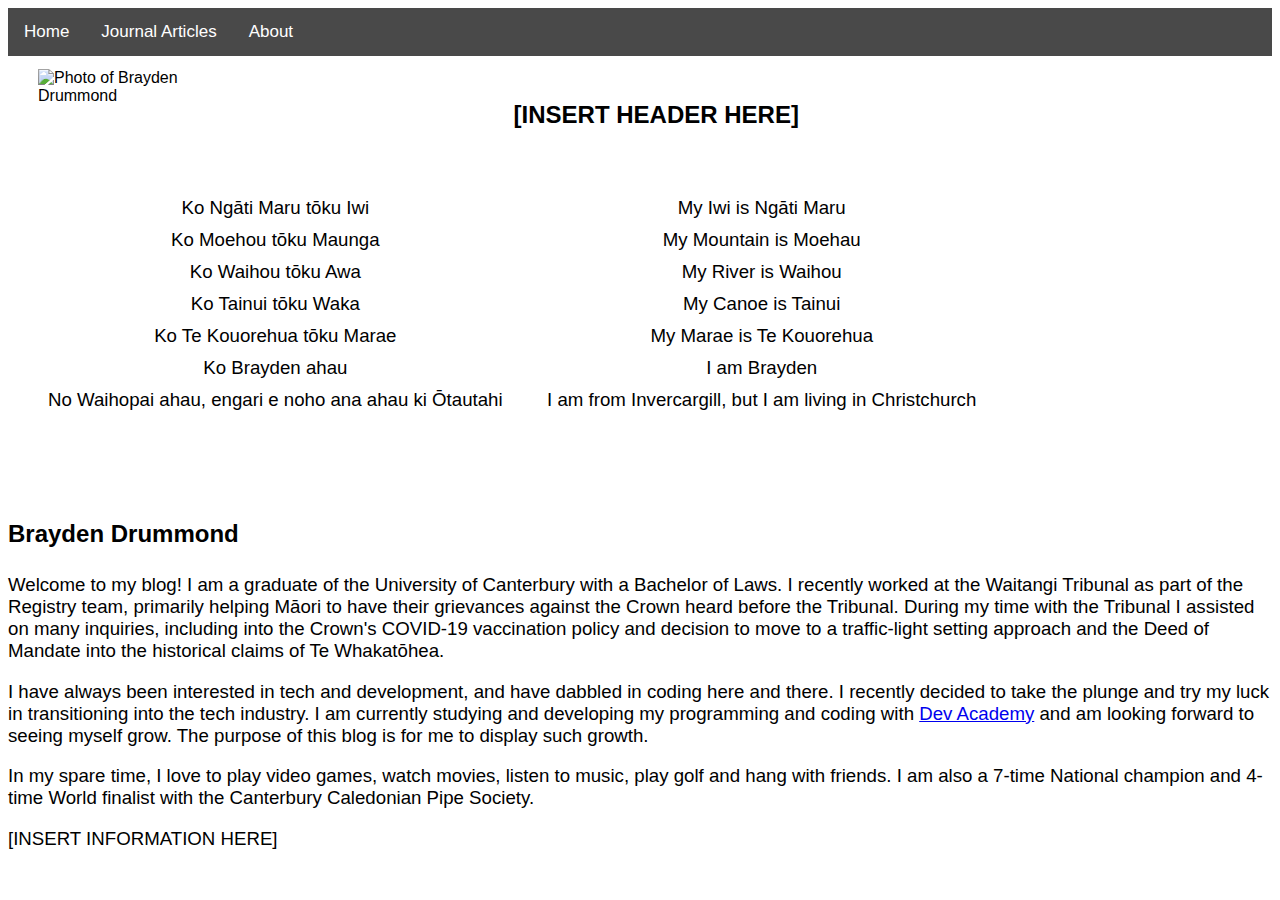
==== blog/About.html @ 2803fb0f "Initial about page" ====
<!DOCTYPE html>
<html lang="en">
  <head>
    <title>About</title>
    <meta charset="UTF-8">
    <meta name="viewport" content="width=device-width, initial-scale=1.0">
    <meta http-equiv="X-UA-Compatible" content="ie=edge">
    <link href="../styles/main.css" rel="stylesheet" type="text/css">
    <meta name="viewport" content="width=device-width, initial-scale=1">
  </head>
  <body>

    <div class="topnav">
      <a class="active" href="../index.html">Home</a>
      <a href="Journal-Articles.html">Journal Articles</a>
      <a href="About.html">About</a>
    </div>
    <img class="image-1" src="../images/photo-of-me.jpg" alt="Photo of Brayden Drummond">

    <div>
      <h2 class="about-header">[INSERT HEADER HERE]</h2>
      <ul class="mihi">
        <li>Ko Ngāti Maru tōku Iwi</li>
        <li>Ko Moehou tōku Maunga</li>
        <li>Ko Waihou tōku Awa</li>
        <li>Ko Tainui tōku Waka</li>
        <li>Ko Te Kouorehua tōku Marae</li>
        <li>Ko Brayden ahau</li>
        <li>No Waihopai ahau, engari e noho ana ahau ki Ōtautahi</li>
      </ul>
      <ul class="mihi">
        <li>My Iwi is Ngāti Maru</li>
        <li>My Mountain is Moehau</li>
        <li>My River is Waihou</li>
        <li>My Canoe is Tainui</li>
        <li>My Marae is Te Kouorehua</li>
        <li>I am Brayden</li>
        <li>I am from Invercargill, but I am living in Christchurch</li>
      </ul>
    </div>

    <div class="Welcome-to-my-blog">
      <h2>Brayden Drummond</h2>
      <p>Welcome to my blog! I am a graduate of the University of Canterbury with a Bachelor of Laws. I recently worked at the Waitangi Tribunal as part of the Registry team, 
        primarily helping Māori to have their grievances against the Crown heard before the Tribunal. During my time with the Tribunal I assisted on many
        inquiries, including into the Crown's COVID-19 vaccination policy and decision to move to a traffic-light setting approach and the Deed of Mandate into
        the historical claims of Te Whakatōhea.</p>
      <p>I have always been interested in tech and development, and have dabbled in coding here and there. I recently decided to take the plunge and try my
          luck in transitioning into the tech industry. I am currently studying and developing my programming and coding 
          with <a href="https://devacademy.co.nz/">Dev Academy</a> and am looking forward to seeing myself grow. The purpose of this blog is for me to display
        such growth.</p>
      <p>In my spare time, I love to play video games, watch movies, listen to music, play golf and hang with friends. I am also a 7-time National champion and 
      4-time World finalist with the Canterbury Caledonian Pipe Society.</p>
      <p>[INSERT INFORMATION HERE]</p>
    </div>

  </body>
</html>
---- styles/main.css ----
body {
  background-color: rgba(255, 255, 255, 0.849);
  font-family: 'Gill Sans', 'Gill Sans MT', Calibri, 'Trebuchet MS', sans-serif
}

.topnav {
  background-color: rgba(0, 0, 0, 0.715);
  overflow: hidden;
  
}

.topnav a {
  float: left;
  color: white;
  text-align: center;
  padding: 14px 16px;
  text-decoration: none;
  font-size: 17px;
}

.topnav a:hover {
  background-color: #ddd;
  color: black;
}

li {
  font-size: 14pt;
  Margin-bottom: 10px;
}

h2 {
  padding-top: 2%;
  padding-bottom: 0.5%;
}

p {
  font-size: 14pt;

  }

/* Blog 1 (The Difference between Margin, Border and Padding) */

.sprints-header {
  display: inline;
  float: left;
  padding-left: 20%;
}

.sprints-list {
  display: inline;
  float: left;
  padding-left: 20%;
}

.blog-posts-header {
  display: inline;
  float: right;
  padding-right: 20%;

}

.dev-academy-header {
  text-align: center;
}
/* About section */

.about-header {
padding-left: 40%;

}

.image-1 {
  width: 15%;
  height: 15%;
  float: left;
  margin-left: 30px;
  padding-top: 1%
}

.mihi {
  list-style-type: None;
  display: inline-block;
  text-align: center;
  padding-top: 2%;

}

.Welcome-to-my-blog {
  padding-top: 3%;
  
  }

  .table-journal-articles {
    margin-left: auto;
    margin-right: auto;
    border-collapse: separate;
    border-spacing: 150px 20px;
    text-align: center;
    margin-top: 30px;
  }

th {
  font-size: 24pt;

}

/* Blog 1 (The Difference between Margin, Border and Padding) */

.box-model-shortcuts {
  list-style-type: none;
  list-style-position: outside;
  Margin-bottom: 10px;
}

.box-model-image {
  height: 70%;
  width: 70%;
  margin-top: 5%;
  position: left;
}
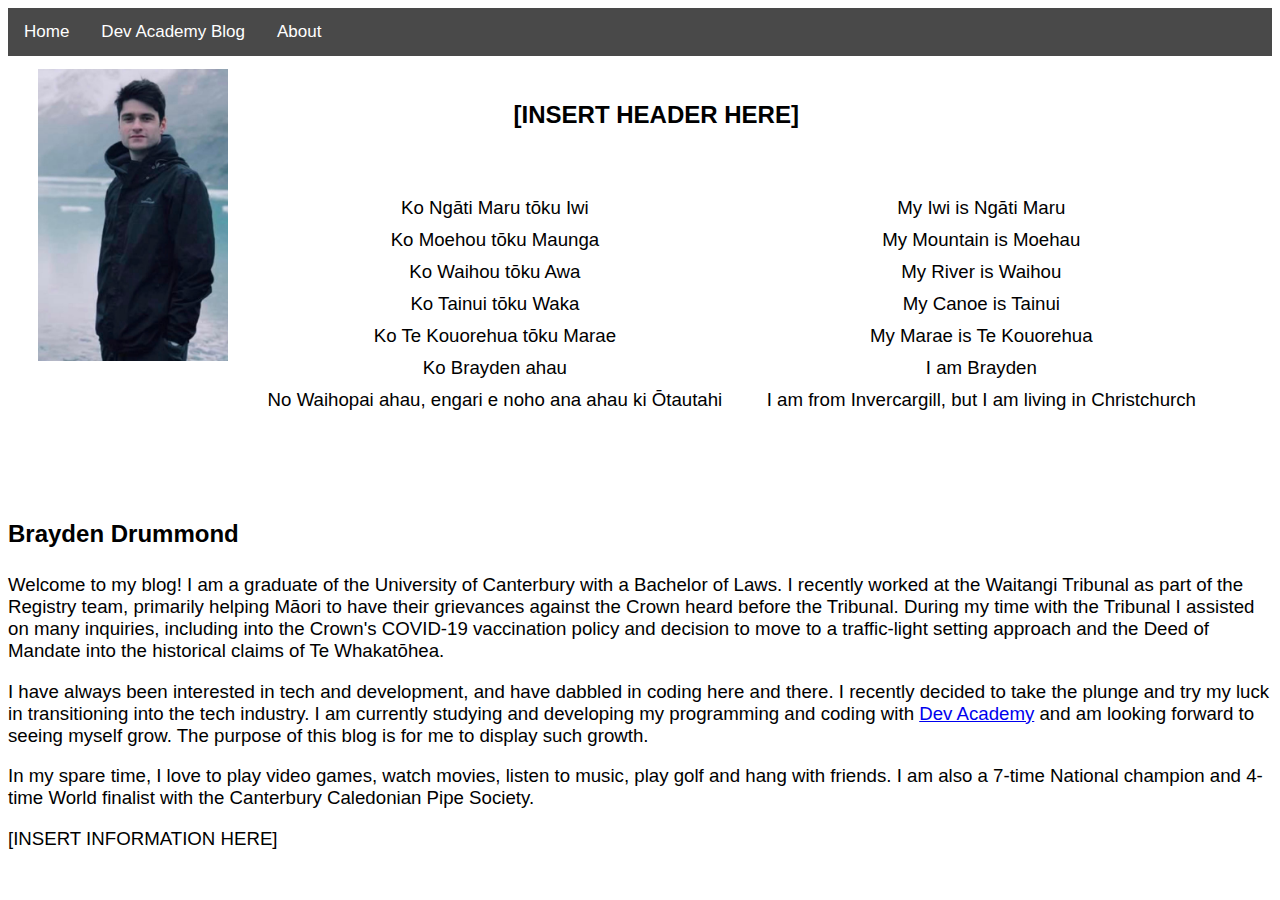
==== commit 38c66a25: "Update Nav heading to Dev Academy Blog" ====
--- a/blog/About.html
+++ b/blog/About.html
@@ -12,7 +12,7 @@
 
     <div class="topnav">
       <a class="active" href="../index.html">Home</a>
-      <a href="Journal-Articles.html">Journal Articles</a>
+      <a href="Journal-Articles.html">Dev Academy Blog</a>
       <a href="About.html">About</a>
     </div>
     <img class="image-1" src="../images/photo-of-me.jpg" alt="Photo of Brayden Drummond">
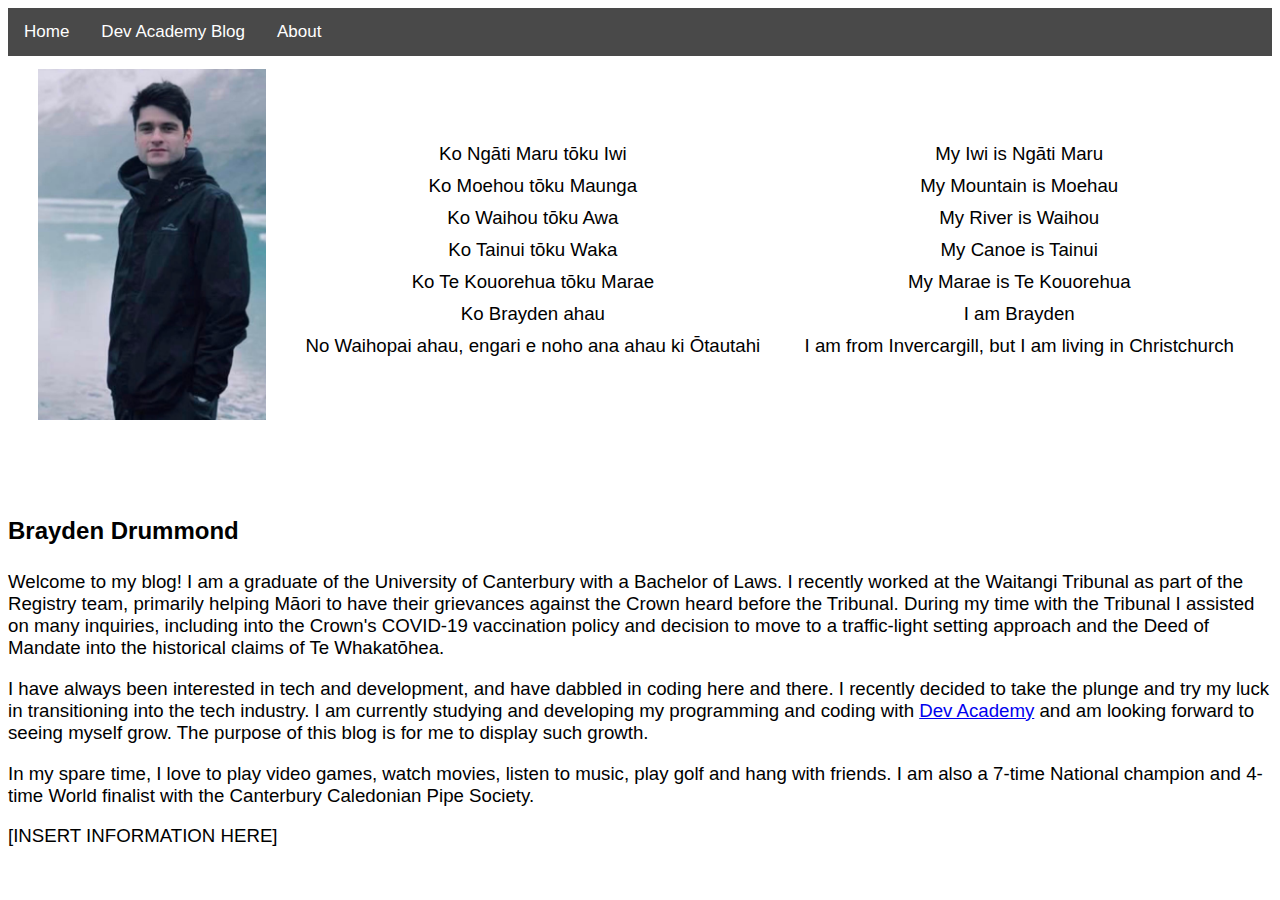
==== commit 1e87ddd2: "Update headings" ====
--- a/blog/About.html
+++ b/blog/About.html
@@ -18,7 +18,7 @@
     <img class="image-1" src="../images/photo-of-me.jpg" alt="Photo of Brayden Drummond">
 
     <div>
-      <h2 class="about-header">[INSERT HEADER HERE]</h2>
+      <h2 class="about-header"></h2>
       <ul class="mihi">
         <li>Ko Ngāti Maru tōku Iwi</li>
         <li>Ko Moehou tōku Maunga</li>
--- a/styles/main.css
+++ b/styles/main.css
@@ -38,7 +38,7 @@
 
   }
 
-/* Blog 1 (The Difference between Margin, Border and Padding) */
+/* Blog Posts Page */
 
 .sprints-header {
   display: inline;
@@ -62,7 +62,7 @@
 .dev-academy-header {
   text-align: center;
 }
-/* About section */
+/* About Page */
 
 .about-header {
 padding-left: 40%;
@@ -70,8 +70,8 @@
 }
 
 .image-1 {
-  width: 15%;
-  height: 15%;
+  width: 18%;
+  height: 18%;
   float: left;
   margin-left: 30px;
   padding-top: 1%
@@ -81,12 +81,11 @@
   list-style-type: None;
   display: inline-block;
   text-align: center;
-  padding-top: 2%;
 
 }
 
 .Welcome-to-my-blog {
-  padding-top: 3%;
+  padding-top: 7%;
   
   }
 
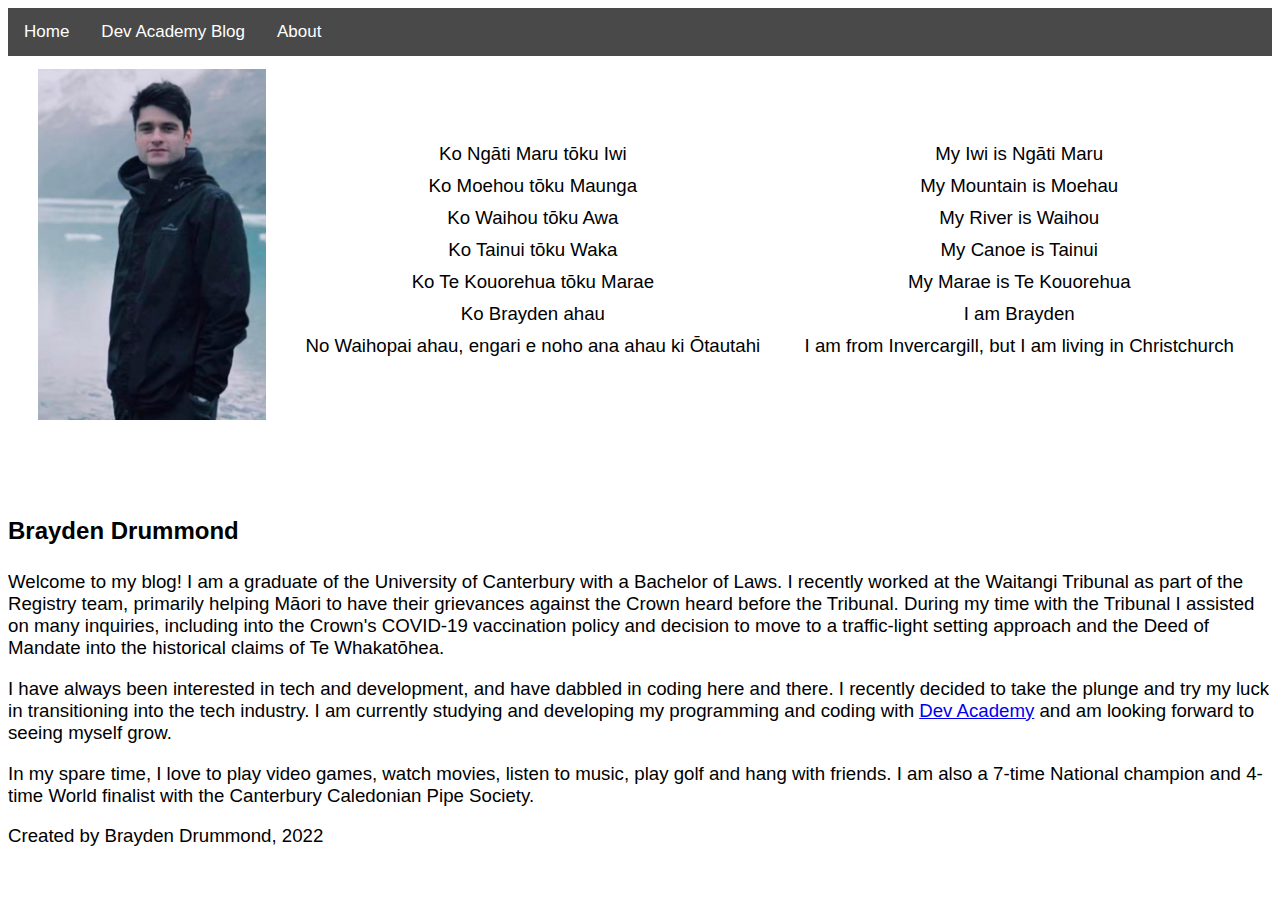
==== commit 4e475c3e: "Adds footer and date stamp" ====
--- a/blog/About.html
+++ b/blog/About.html
@@ -9,49 +9,53 @@
     <meta name="viewport" content="width=device-width, initial-scale=1">
   </head>
   <body>
+    <div id="page-container">
 
-    <div class="topnav">
-      <a class="active" href="../index.html">Home</a>
-      <a href="Journal-Articles.html">Dev Academy Blog</a>
-      <a href="About.html">About</a>
-    </div>
-    <img class="image-1" src="../images/photo-of-me.jpg" alt="Photo of Brayden Drummond">
+      <div class="topnav">
+        <a class="active" href="../index.html">Home</a>
+        <a href="Journal-Articles.html">Dev Academy Blog</a>
+        <a href="About.html">About</a>
+      </div>
+      <img class="image-1" src="../images/photo-of-me.jpg" alt="Photo of Brayden Drummond">
 
-    <div>
-      <h2 class="about-header"></h2>
-      <ul class="mihi">
-        <li>Ko Ngāti Maru tōku Iwi</li>
-        <li>Ko Moehou tōku Maunga</li>
-        <li>Ko Waihou tōku Awa</li>
-        <li>Ko Tainui tōku Waka</li>
-        <li>Ko Te Kouorehua tōku Marae</li>
-        <li>Ko Brayden ahau</li>
-        <li>No Waihopai ahau, engari e noho ana ahau ki Ōtautahi</li>
-      </ul>
-      <ul class="mihi">
-        <li>My Iwi is Ngāti Maru</li>
-        <li>My Mountain is Moehau</li>
-        <li>My River is Waihou</li>
-        <li>My Canoe is Tainui</li>
-        <li>My Marae is Te Kouorehua</li>
-        <li>I am Brayden</li>
-        <li>I am from Invercargill, but I am living in Christchurch</li>
-      </ul>
-    </div>
+      <div>
+        <h2 class="about-header"></h2>
+        <ul class="mihi">
+          <li>Ko Ngāti Maru tōku Iwi</li>
+          <li>Ko Moehou tōku Maunga</li>
+          <li>Ko Waihou tōku Awa</li>
+          <li>Ko Tainui tōku Waka</li>
+          <li>Ko Te Kouorehua tōku Marae</li>
+          <li>Ko Brayden ahau</li>
+          <li>No Waihopai ahau, engari e noho ana ahau ki Ōtautahi</li>
+        </ul>
+        <ul class="mihi">
+          <li>My Iwi is Ngāti Maru</li>
+          <li>My Mountain is Moehau</li>
+          <li>My River is Waihou</li>
+          <li>My Canoe is Tainui</li>
+          <li>My Marae is Te Kouorehua</li>
+          <li>I am Brayden</li>
+          <li>I am from Invercargill, but I am living in Christchurch</li>
+        </ul>
+      </div>
 
-    <div class="Welcome-to-my-blog">
-      <h2>Brayden Drummond</h2>
-      <p>Welcome to my blog! I am a graduate of the University of Canterbury with a Bachelor of Laws. I recently worked at the Waitangi Tribunal as part of the Registry team, 
-        primarily helping Māori to have their grievances against the Crown heard before the Tribunal. During my time with the Tribunal I assisted on many
-        inquiries, including into the Crown's COVID-19 vaccination policy and decision to move to a traffic-light setting approach and the Deed of Mandate into
-        the historical claims of Te Whakatōhea.</p>
-      <p>I have always been interested in tech and development, and have dabbled in coding here and there. I recently decided to take the plunge and try my
-          luck in transitioning into the tech industry. I am currently studying and developing my programming and coding 
-          with <a href="https://devacademy.co.nz/">Dev Academy</a> and am looking forward to seeing myself grow. The purpose of this blog is for me to display
-        such growth.</p>
-      <p>In my spare time, I love to play video games, watch movies, listen to music, play golf and hang with friends. I am also a 7-time National champion and 
-      4-time World finalist with the Canterbury Caledonian Pipe Society.</p>
-      <p>[INSERT INFORMATION HERE]</p>
+      <div class="Welcome-to-my-blog">
+        <h2>Brayden Drummond</h2>
+        <p>Welcome to my blog! I am a graduate of the University of Canterbury with a Bachelor of Laws. I recently worked at the Waitangi Tribunal as part of the Registry team, 
+          primarily helping Māori to have their grievances against the Crown heard before the Tribunal. During my time with the Tribunal I assisted on many
+          inquiries, including into the Crown's COVID-19 vaccination policy and decision to move to a traffic-light setting approach and the Deed of Mandate into
+          the historical claims of Te Whakatōhea.</p>
+        <p>I have always been interested in tech and development, and have dabbled in coding here and there. I recently decided to take the plunge and try my
+            luck in transitioning into the tech industry. I am currently studying and developing my programming and coding 
+            with <a href="https://devacademy.co.nz/">Dev Academy</a> and am looking forward to seeing myself grow.</p>
+        <p>In my spare time, I love to play video games, watch movies, listen to music, play golf and hang with friends. I am also a 7-time National champion and 
+        4-time World finalist with the Canterbury Caledonian Pipe Society.</p>
+      </div>
+
+      <footer>
+        <p class="footer-about">Created by Brayden Drummond, 2022</p>
+      </footer>
     </div>
 
   </body>
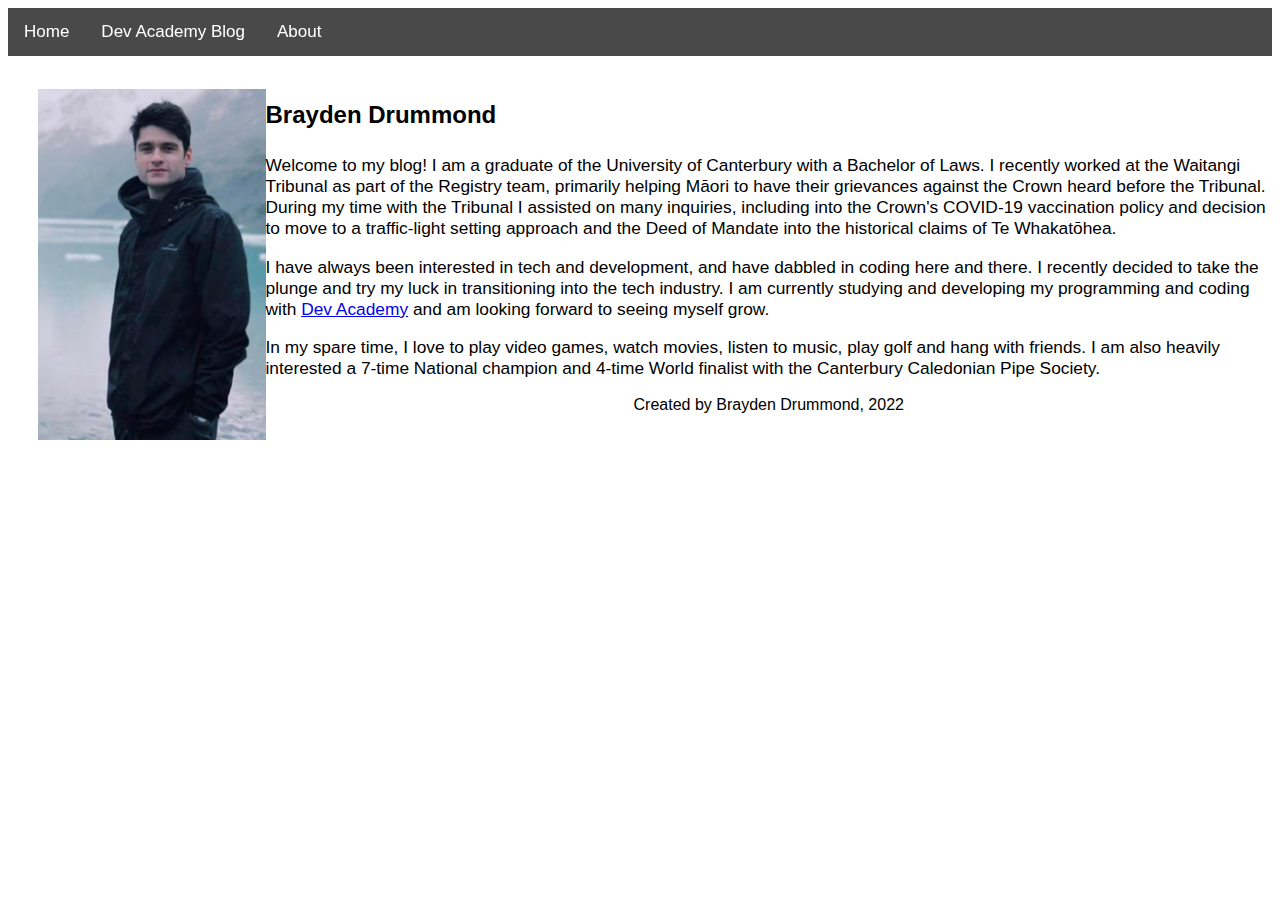
==== commit d2b297f6: "New initial blog homepage" ====
--- a/blog/About.html
+++ b/blog/About.html
@@ -13,44 +13,25 @@
 
       <div class="topnav">
         <a class="active" href="../index.html">Home</a>
-        <a href="Journal-Articles.html">Dev Academy Blog</a>
+        <a href="blog-home.html">Dev Academy Blog</a>
         <a href="About.html">About</a>
       </div>
-      <img class="image-1" src="../images/photo-of-me.jpg" alt="Photo of Brayden Drummond">
 
-      <div>
-        <h2 class="about-header"></h2>
-        <ul class="mihi">
-          <li>Ko Ngāti Maru tōku Iwi</li>
-          <li>Ko Moehou tōku Maunga</li>
-          <li>Ko Waihou tōku Awa</li>
-          <li>Ko Tainui tōku Waka</li>
-          <li>Ko Te Kouorehua tōku Marae</li>
-          <li>Ko Brayden ahau</li>
-          <li>No Waihopai ahau, engari e noho ana ahau ki Ōtautahi</li>
-        </ul>
-        <ul class="mihi">
-          <li>My Iwi is Ngāti Maru</li>
-          <li>My Mountain is Moehau</li>
-          <li>My River is Waihou</li>
-          <li>My Canoe is Tainui</li>
-          <li>My Marae is Te Kouorehua</li>
-          <li>I am Brayden</li>
-          <li>I am from Invercargill, but I am living in Christchurch</li>
-        </ul>
-      </div>
+      <div id="about-container">
+        <img class="image-1" src="../images/photo-of-me.jpg" alt="Photo of Brayden Drummond">
 
-      <div class="Welcome-to-my-blog">
-        <h2>Brayden Drummond</h2>
-        <p>Welcome to my blog! I am a graduate of the University of Canterbury with a Bachelor of Laws. I recently worked at the Waitangi Tribunal as part of the Registry team, 
-          primarily helping Māori to have their grievances against the Crown heard before the Tribunal. During my time with the Tribunal I assisted on many
-          inquiries, including into the Crown's COVID-19 vaccination policy and decision to move to a traffic-light setting approach and the Deed of Mandate into
-          the historical claims of Te Whakatōhea.</p>
-        <p>I have always been interested in tech and development, and have dabbled in coding here and there. I recently decided to take the plunge and try my
-            luck in transitioning into the tech industry. I am currently studying and developing my programming and coding 
-            with <a href="https://devacademy.co.nz/">Dev Academy</a> and am looking forward to seeing myself grow.</p>
-        <p>In my spare time, I love to play video games, watch movies, listen to music, play golf and hang with friends. I am also a 7-time National champion and 
-        4-time World finalist with the Canterbury Caledonian Pipe Society.</p>
+        <div class="about-text">
+          <h2>Brayden Drummond</h2>
+          <p>
+            Welcome to my blog! I am a graduate of the University of Canterbury with a Bachelor of Laws. I recently worked at the Waitangi Tribunal as part of the Registry team, primarily helping Māori to have their grievances against the Crown heard before the Tribunal. During my time with the Tribunal I assisted on many inquiries, including into the Crown's COVID-19 vaccination policy and decision to move to a traffic-light setting approach and the Deed of Mandate into the historical claims of Te Whakatōhea.
+          </p>
+          <p>
+            I have always been interested in tech and development, and have dabbled in coding here and there. I recently decided to take the plunge and try my luck in transitioning into the tech industry. I am currently studying and developing my programming and coding with <a href="https://devacademy.co.nz/">Dev Academy</a> and am looking forward to seeing myself grow.
+          </p>
+          <p>
+            In my spare time, I love to play video games, watch movies, listen to music, play golf and hang with friends. I am also heavily interested a 7-time National champion and 4-time World finalist with the Canterbury Caledonian Pipe Society.
+          </p>
+        </div>
       </div>
 
       <footer>
--- a/styles/main.css
+++ b/styles/main.css
@@ -1,11 +1,31 @@
 body {
   background-color: rgba(255, 255, 255, 0.849);
-  font-family: 'Gill Sans', 'Gill Sans MT', Calibri, 'Trebuchet MS', sans-serif
+  font-family: "Plus Jakarta Display", sans-serif;
 }
 
+/* For footer */
+#page-container {
+  position: relative;
+  min-height: 100vh;
+}
+
+.footer {
+  text-align: center;
+  color:rgb(2, 0, 0);
+  position: absolute;
+  bottom: 0;
+  width: 100%;
+  height: 2.5rem;
+  font-size: 12pt;
+}
+
+/* For topnav bar */
 .topnav {
   background-color: rgba(0, 0, 0, 0.715);
   overflow: hidden;
+  position:sticky;
+  top: 0;
+  z-index: 100;
   
 }
 
@@ -24,7 +44,7 @@
 }
 
 li {
-  font-size: 14pt;
+  font-size: 13pt;
   Margin-bottom: 10px;
 }
 
@@ -34,11 +54,39 @@
 }
 
 p {
-  font-size: 14pt;
+  font-size: 13pt;
 
   }
 
 /* Blog Posts Page */
+
+.blog-home {
+  background-image: url(../images/coffee.jpg);
+  background-repeat: no-repeat;
+  background-size: cover;
+  height: 100vh;
+ 
+}
+
+.table-journal-articles {
+  margin-left: auto;
+  margin-right: auto;
+  border-collapse: separate;
+  border-spacing: 150px 20px;
+  text-align: center;
+  margin-top: 30px;
+  padding-bottom: 26%;
+}
+
+th {
+  font-size: 24pt;
+
+}
+
+td {
+  font-size: 14pt;
+  font-weight: bold;
+}
 
 .sprints-header {
   display: inline;
@@ -89,20 +137,16 @@
   
   }
 
-  .table-journal-articles {
-    margin-left: auto;
-    margin-right: auto;
-    border-collapse: separate;
-    border-spacing: 150px 20px;
+.footer-about {
     text-align: center;
-    margin-top: 30px;
+    font-size: 12pt;
   }
 
-th {
-  font-size: 24pt;
+  /* For all blog posts formatting*/
 
-}
-
+.timestamp {
+    margin-bottom: 3%;
+  }
 /* Blog 1 (The Difference between Margin, Border and Padding) */
 
 .box-model-shortcuts {
@@ -116,4 +160,37 @@
   width: 70%;
   margin-top: 5%;
   position: left;
+}
+
+/* Blog 2 (JavaScript and the DOM */
+
+.javascript-shortcuts {
+  list-style-type: none;
+  list-style-position: outside;
+  Margin-bottom: 10px;
+}
+
+/* Blog for neuroplasticity */
+
+.neuroplasticity-image {
+  height: 40vh;
+  width: 40vw;
+  display: inline-block;
+}
+
+/* Blog for problem-solving */
+
+.problem-solving-image {
+  height: 50vh;
+  width: 50vw;
+}
+
+.initial-fizzbuzz-solution {
+  height: 60vh;
+  width: 56vw;
+}
+
+.correct-fizzbuzz-solution {
+  height: 60vh;
+  width: 56vw;
 }